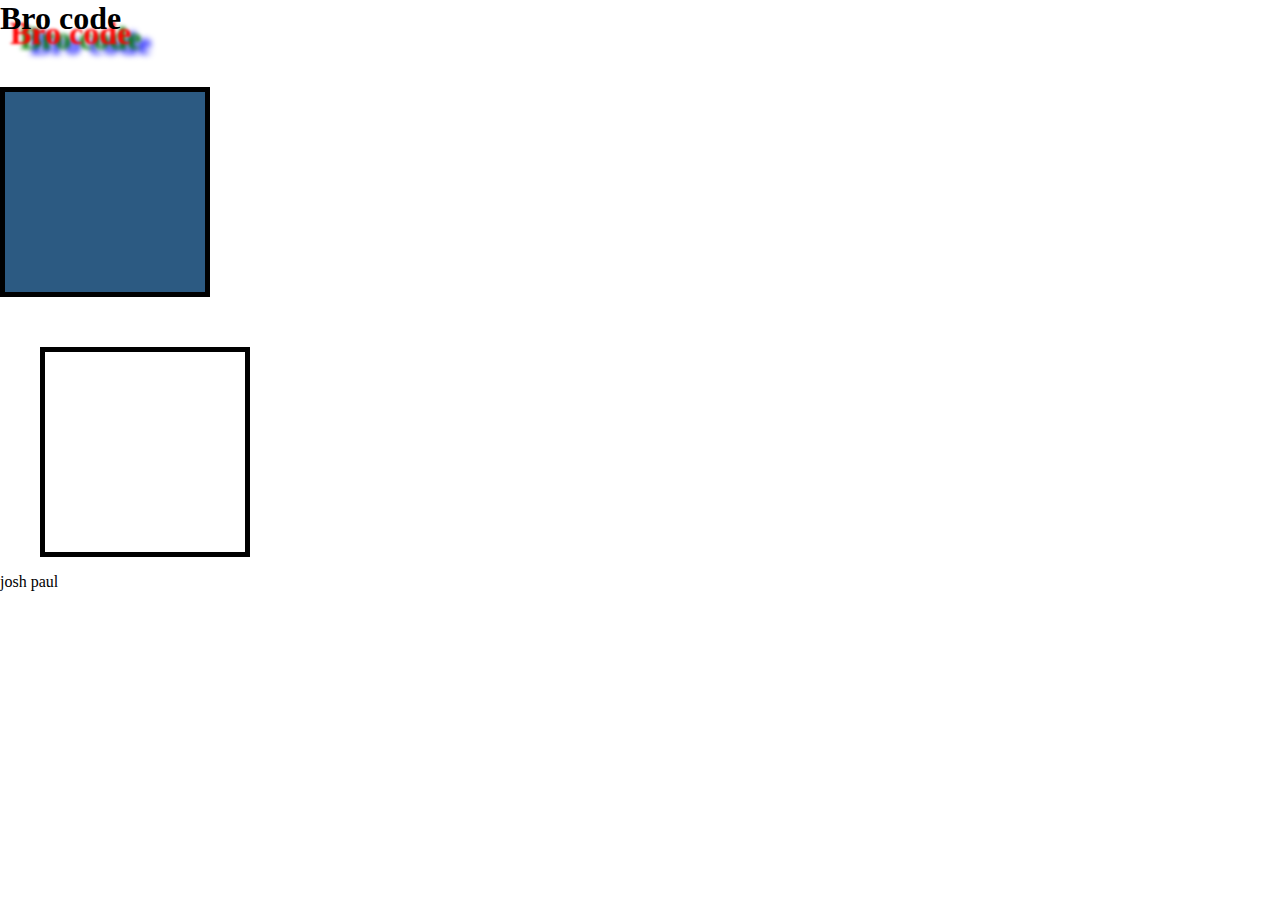
==== Phase_3/index.html @ 5b57655e "new bordering" ====
<!DOCTYPE html>
<html lang="en">
<head>
    <meta charset="UTF-8">
    <meta name="viewport" content="width=device-width, initial-scale=1.0">
    <title>Document</title>
    <link rel="stylesheet" href="style.css">
</head>
<body>
    <h1> Bro code</h1>
    <div class = "box" id = "box1"></div>
    <div class = "box" id = "box2"></div>
    <p>josh paul</p>
</body>
</html>
---- Phase_3/style.css ----
body{margin: 0px;
}


h1{
    text-shadow: 10px 15px 3px red, 20px 20px 4px green, 30px 25px 6px blue;
margin: 0px;
}
/* can give negative values to the text shadow to make it go in the opposite direction  also first value vertical aligment second value for horizontal aligment and finaly the last or third value for bluring the shadow*/
.box{
    border:5px solid;
    font-size: 5em;
    width: 200px;
    height: 200px;
}
#box1{
    text-shadow: 10px 15px 3px red, 20px 20px 4px green, 30px 25px 6px blue;
    background-color:rgb(44, 90, 130);
    margin-top:50px ;
    margin-bottom: 50px;
}
#box2{
    margin-left: 40px;
}
/* margin : auto; to center the box*/
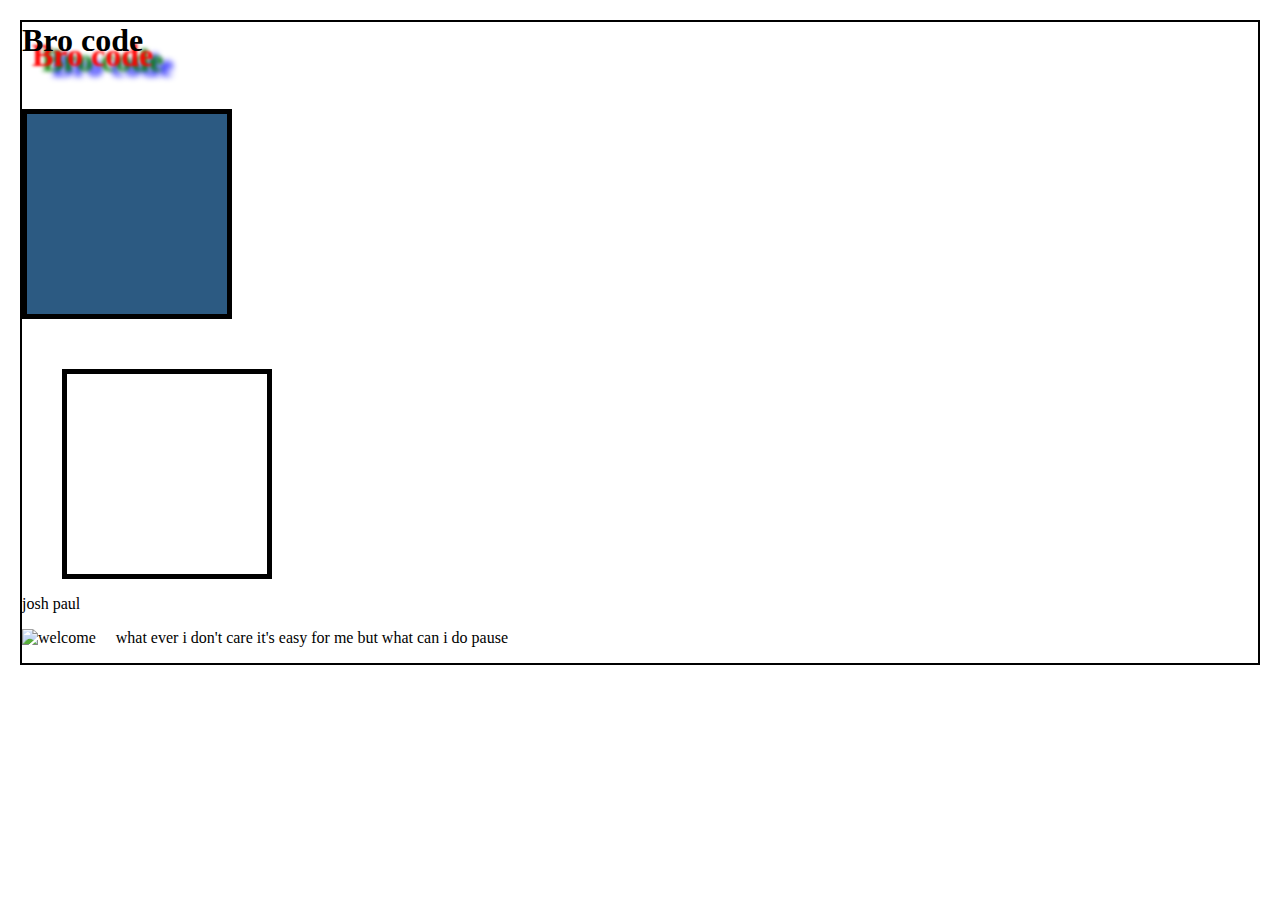
==== commit 06915f87: "04-03-2025-1" ====
--- a/Phase_3/index.html
+++ b/Phase_3/index.html
@@ -11,5 +11,7 @@
     <div class = "box" id = "box1"></div>
     <div class = "box" id = "box2"></div>
     <p>josh paul</p>
+    <img src="./../Html/welcome.png" alt="welcome " height="30px" id = img1>
+   <p>what ever i don't care it's easy for me but what can i do pause</p> 
 </body>
 </html>--- a/Phase_3/style.css
+++ b/Phase_3/style.css
@@ -1,4 +1,5 @@
-body{margin: 0px;
+body{margin: 20px;
+    border:2px solid;
 }
 
 
@@ -23,3 +24,14 @@
     margin-left: 40px;
 }
 /* margin : auto; to center the box*/
+
+/* float = allows you to float the box to the left or right of the page*/
+/* clear = allows you to clear the float so that the box does not float to the left or right of the page*/
+#img1{
+    float: left;
+    margin-right: 20px; 
+  display:flow-root; 
+}
+/* display:flow-root; to stop the picture from overflowing out  of the border */
+/*overflow:hidden; to hide the overflow of the picture clip or to add a scroll overflow-clip-margin:30px is used to clip the image after designated measure*/
+/*display:inline-block; to make the picture inline with the text */
